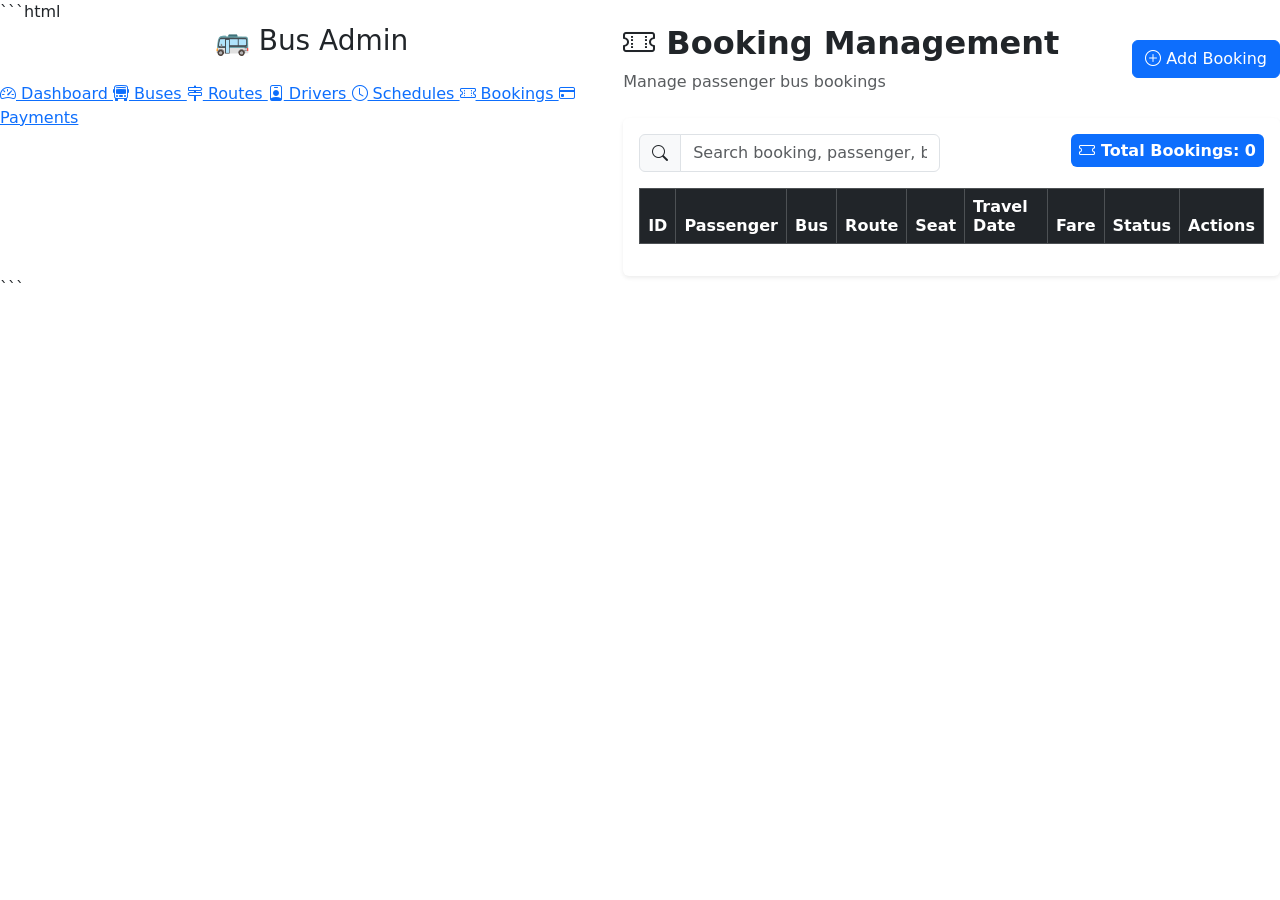
==== bookings.html @ 5c5ba988 "Add files via upload" ====
```html
<!DOCTYPE html>
<html lang="en">

<head>

    <meta charset="UTF-8">

    <meta name="viewport" content="width=device-width, initial-scale=1.0">

    <title>Booking Management - Bus Management System</title>


    <!-- Bootstrap 5 -->
    <link href="https://cdn.jsdelivr.net/npm/bootstrap@5.3.3/dist/css/bootstrap.min.css" rel="stylesheet">


    <!-- Bootstrap Icons -->
    <link rel="stylesheet" href="https://cdn.jsdelivr.net/npm/bootstrap-icons@1.11.3/font/bootstrap-icons.min.css">


    <!-- Project CSS -->
    <link rel="stylesheet" href="css/style.css">

</head>


<body>


    <!-- =====================================================
     MAIN LAYOUT
===================================================== -->

    <div class="d-flex">


        <!-- =================================================
         SIDEBAR
    ================================================== -->

        <div class="sidebar">

            <h3 class="text-center mb-4">
                🚌 Bus Admin
            </h3>


            <a href="index.html">

                <i class="bi bi-speedometer2"></i> Dashboard

            </a>


            <a href="buses.html">

                <i class="bi bi-bus-front"></i> Buses

            </a>


            <a href="routes.html">

                <i class="bi bi-signpost-2"></i> Routes

            </a>


            <a href="drivers.html">

                <i class="bi bi-person-badge"></i> Drivers

            </a>


            <a href="schedules.html">

                <i class="bi bi-clock"></i> Schedules

            </a>


            <a href="bookings.html" class="active">

                <i class="bi bi-ticket-perforated"></i> Bookings

            </a>


            <a href="payments.html">

                <i class="bi bi-credit-card"></i> Payments

            </a>

        </div>



        <!-- =================================================
         MAIN CONTENT
    ================================================== -->

        <div class="main-content">


            <!-- =================================================
             PAGE HEADER
        ================================================== -->

            <div class="d-flex justify-content-between align-items-center mb-4">

                <div>

                    <h2 class="fw-bold">

                        <i class="bi bi-ticket-perforated"></i> Booking Management

                    </h2>

                    <p class="text-muted mb-0">

                        Manage passenger bus bookings

                    </p>

                </div>


                <button type="button" class="btn btn-primary" data-bs-toggle="modal" data-bs-target="#bookingModal" onclick="clearBookingForm()">

                <i class="bi bi-plus-circle"></i>

                Add Booking

            </button>

            </div>



            <!-- =================================================
             BOOKING TABLE CARD
        ================================================== -->

            <div class="card shadow-sm border-0">

                <div class="card-body">


                    <!-- SEARCH -->

                    <div class="row mb-3">

                        <div class="col-md-6">

                            <div class="input-group">

                                <span class="input-group-text">

                                <i
                                    class="bi bi-search">
                                </i>

                            </span>


                                <input type="text" id="bookingSearch" class="form-control" placeholder="Search booking, passenger, bus or route..." onkeyup="searchBookings()">

                            </div>

                        </div>


                        <div class="col-md-6 text-md-end mt-2 mt-md-0">

                            <span class="badge bg-primary fs-6 p-2">

                            <i
                                class="bi bi-ticket">
                            </i>

                            Total Bookings:

                            <span id="bookingCount">
                                0
                            </span>

                            </span>

                        </div>

                    </div>



                    <!-- TABLE -->

                    <div class="table-responsive">

                        <table class="table table-hover table-bordered align-middle">

                            <thead class="table-dark">

                                <tr>

                                    <th>
                                        ID
                                    </th>

                                    <th>
                                        Passenger
                                    </th>

                                    <th>
                                        Bus
                                    </th>

                                    <th>
                                        Route
                                    </th>

                                    <th>
                                        Seat
                                    </th>

                                    <th>
                                        Travel Date
                                    </th>

                                    <th>
                                        Fare
                                    </th>

                                    <th>
                                        Status
                                    </th>

                                    <th>
                                        Actions
                                    </th>

                                </tr>

                            </thead>


                            <tbody id="bookingTable">

                            </tbody>

                        </table>

                    </div>

                </div>

            </div>

        </div>

    </div>



    <!-- =====================================================
     ADD / EDIT BOOKING MODAL
===================================================== -->

    <div class="modal fade" id="bookingModal" tabindex="-1" aria-hidden="true">


        <div class="modal-dialog modal-lg modal-dialog-centered">


            <div class="modal-content">


                <!-- MODAL HEADER -->

                <div class="modal-header">

                    <h5 class="modal-title fw-bold">

                        <i class="bi bi-ticket-perforated">
                    </i> Add / Edit Booking

                    </h5>


                    <button type="button" class="btn-close" data-bs-dismiss="modal" aria-label="Close">

                </button>

                </div>



                <!-- MODAL BODY -->

                <div class="modal-body">


                    <!-- HIDDEN ID -->

                    <input type="hidden" id="bookingId">



                    <!-- PASSENGER -->

                    <div class="mb-3">

                        <label for="passenger" class="form-label fw-semibold">

                        Passenger Name
                        <span class="text-danger">*</span>

                    </label>


                        <input type="text" id="passenger" class="form-control" placeholder="Enter passenger name" autocomplete="off">

                    </div>



                    <!-- BUS + ROUTE -->

                    <div class="row">


                        <div class="col-md-6 mb-3">

                            <label for="bookingBus" class="form-label fw-semibold">

                            Bus Number
                            <span class="text-danger">*</span>

                        </label>


                            <input type="text" id="bookingBus" class="form-control" placeholder="TN-01-AB-1234" autocomplete="off">

                        </div>



                        <div class="col-md-6 mb-3">

                            <label for="bookingRoute" class="form-label fw-semibold">

                            Route
                            <span class="text-danger">*</span>

                        </label>


                            <input type="text" id="bookingRoute" class="form-control" placeholder="Chennai - Pondicherry" autocomplete="off">

                        </div>

                    </div>



                    <!-- SEAT + DATE -->

                    <div class="row">


                        <div class="col-md-6 mb-3">

                            <label for="seat" class="form-label fw-semibold">

                            Seat Number

                        </label>


                            <input type="text" id="seat" class="form-control" placeholder="A12" autocomplete="off">

                        </div>



                        <div class="col-md-6 mb-3">

                            <label for="travelDate" class="form-label fw-semibold">

                            Travel Date

                        </label>


                            <input type="date" id="travelDate" class="form-control">

                        </div>

                    </div>



                    <!-- FARE + STATUS -->

                    <div class="row">


                        <div class="col-md-6 mb-3">

                            <label for="bookingFare" class="form-label fw-semibold">

                            Fare (₹)

                        </label>


                            <div class="input-group">

                                <span class="input-group-text">

                                ₹

                            </span>


                                <input type="number" id="bookingFare" class="form-control" placeholder="450" min="0" step="0.01">

                            </div>

                        </div>



                        <div class="col-md-6 mb-3">

                            <label for="bookingStatus" class="form-label fw-semibold">

                            Booking Status

                        </label>


                            <select id="bookingStatus" class="form-select">

                            <option value="Confirmed">
                                Confirmed
                            </option>

                            <option value="Pending">
                                Pending
                            </option>

                            <option value="Cancelled">
                                Cancelled
                            </option>

                        </select>

                        </div>

                    </div>


                </div>



                <!-- MODAL FOOTER -->

                <div class="modal-footer">


                    <button type="button" class="btn btn-secondary" data-bs-dismiss="modal">

                    <i
                        class="bi bi-x-circle">
                    </i>

                    Cancel

                </button>


                    <button type="button" class="btn btn-primary" onclick="saveBooking()">

                    <i
                        class="bi bi-check-circle">
                    </i>

                    Save Booking

                </button>

                </div>


            </div>

        </div>

    </div>



    <!-- =====================================================
     BOOTSTRAP JS
===================================================== -->

    <script src="https://cdn.jsdelivr.net/npm/bootstrap@5.3.3/dist/js/bootstrap.bundle.min.js">
    </script>



    <!-- =====================================================
     BOOKINGS JS
===================================================== -->

    <script src="js/bookings.js">
    </script>



    <!-- =====================================================
     BOOKING COUNT
===================================================== -->

    <script>
        document.addEventListener(
            "DOMContentLoaded",
            function() {

                updateBookingCount();

            }
        );


        function updateBookingCount() {

            const countElement =
                document.getElementById(
                    "bookingCount"
                );


            if (!countElement) {

                return;

            }


            try {

                const bookings =
                    JSON.parse(
                        localStorage.getItem(
                            "bookings"
                        )
                    ) || [];


                countElement.textContent =
                    Array.isArray(bookings) ?
                    bookings.length :
                    0;

            } catch (error) {

                console.error(
                    "Booking count error:",
                    error
                );

                countElement.textContent =
                    "0";

            }

        }
    </script>


</body>

</html>
```
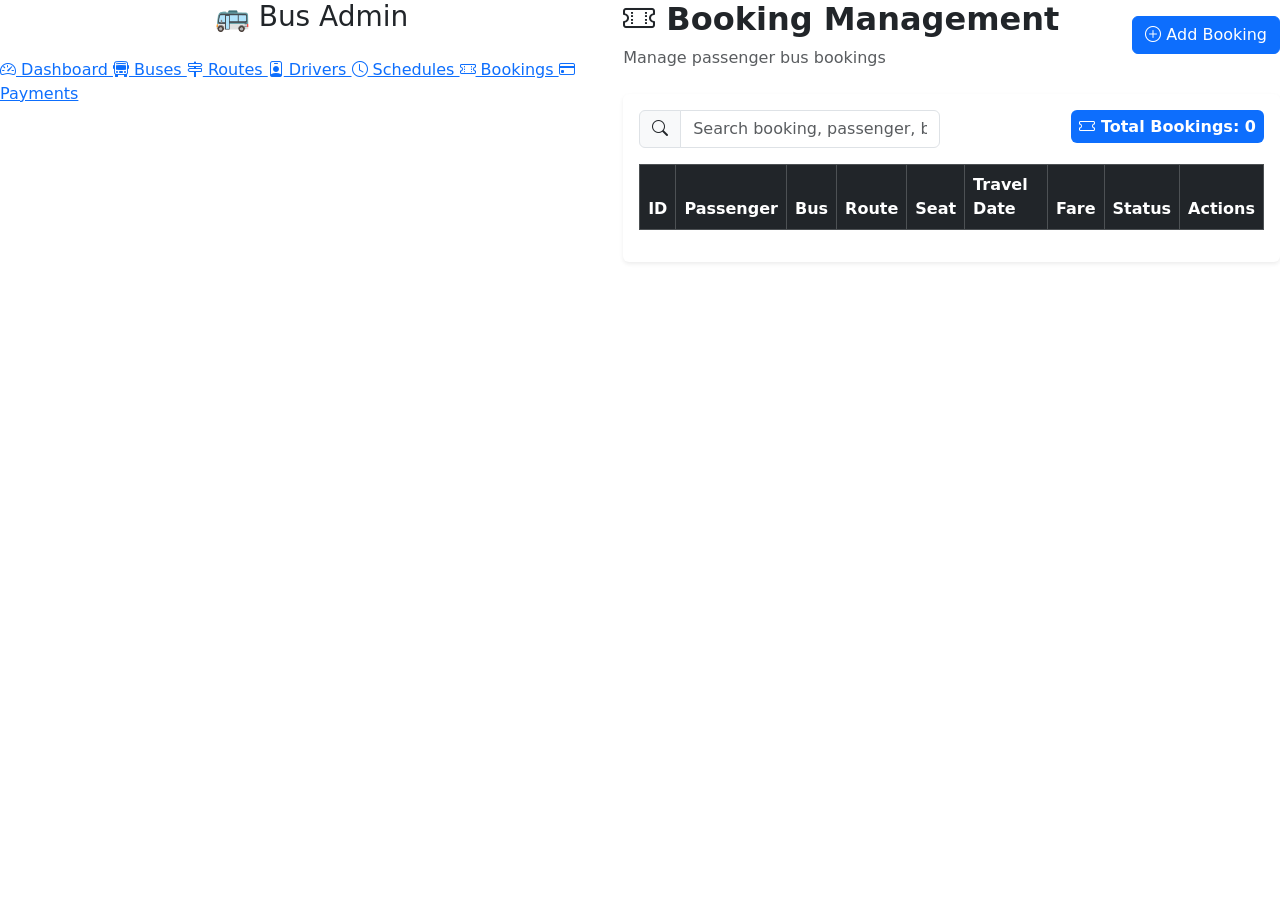
==== commit 79d2e874: "Update bookings.html" ====
--- a/bookings.html
+++ b/bookings.html
@@ -1,4 +1,3 @@
-```html
 <!DOCTYPE html>
 <html lang="en">
 
@@ -586,4 +585,3 @@
 </body>
 
 </html>
-```
